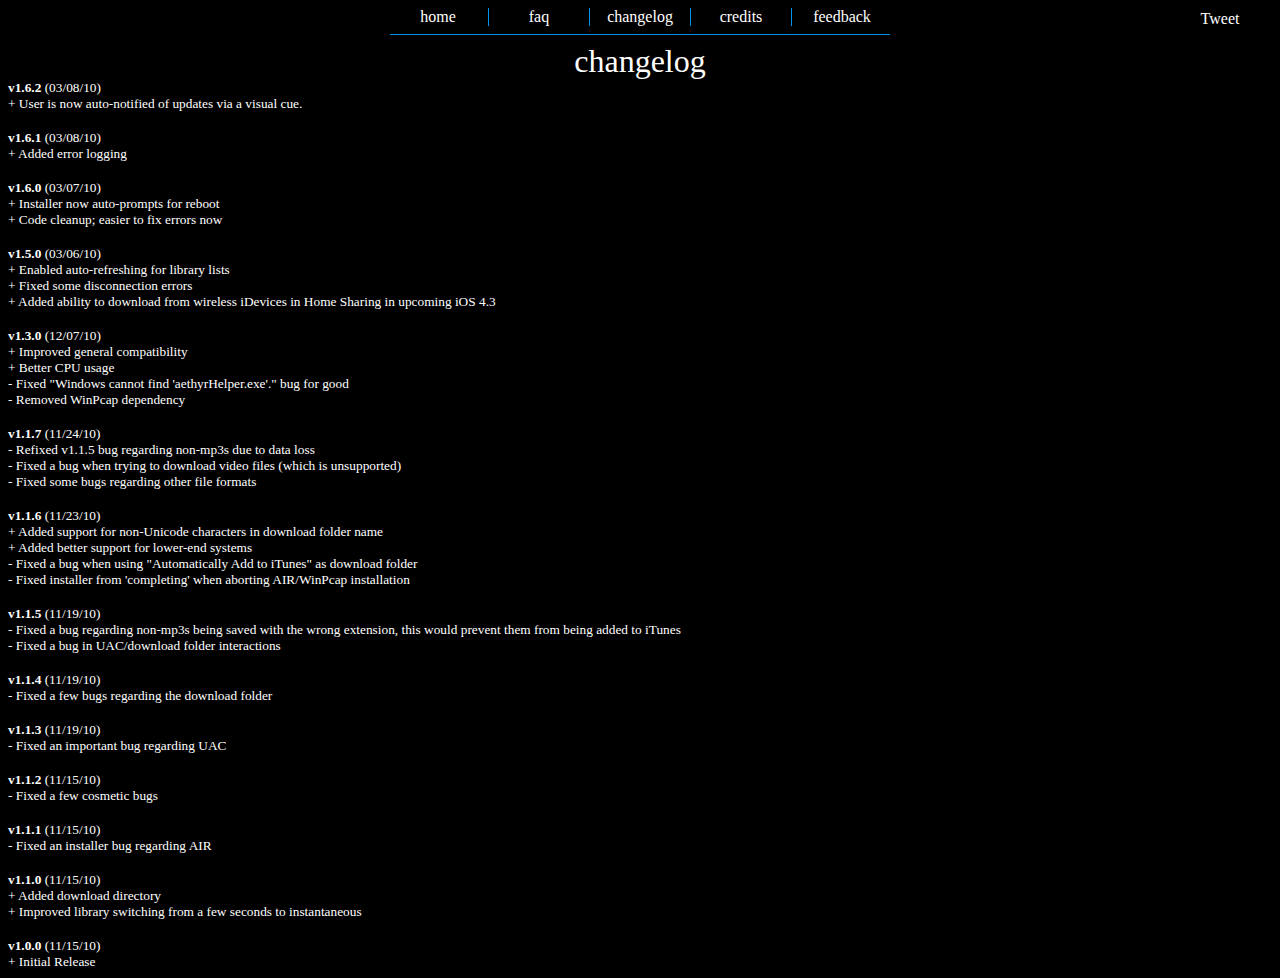
==== www/changelog.html @ 59ea7233 "1.6.2 added notifications of updates" ====
<html>

<head>
	<meta http-equiv="PRAGMA" content="NO-CACHE" />
	<meta http-equiv="CACHE-CONTROL" content="NO-STORE, NO-CACHE, MUST-REVALIDATE, POST-CHECK=0, PRE-CHECK=0, MAX-AGE=0" />
	<meta http-equiv="EXPIRES" content="01 Jan 1970 00:00:00 GMT" />
	<meta http-equiv="Last-Modified" content="01 Jan 1970 00:00:00 GMT" />
	<meta http-equiv="If-Modified-Since" content="01 Jan 1970 00:00:00 GMT" />
	<meta name="keywords" content="aethyr, download, itunes, aethyr jb, aethyr itunes, 598074, itunes jb, aethyr download, ourtunes, ourtunes alternvative, saveourtunes"> 
	<title>changelog</title>
	<link rel="stylesheet" type="text/css" href="theming.css" />
</head>

<body style="background-color:black">

<center>
	<div>
	<table>
		<ul>
			<li><a href="index.html">home</a></li>
			<li><a href="faq.html">faq</a></li>
			<li><a href="changelog.html">changelog</a></li>
			<li><a href="credits.html">credits</a></li>			
			<li class="last"><a href="feedback.html">feedback</a></li>
			<![if !IE]>
				<li style="position:fixed; right:10px; top:10px; border:none">
					<a href="http://twitter.com/share" class="twitter-share-button" data-url="http://aethyrjb.com" data-text="Aethyr: a Windows app that downloads from shared iTunes libraries." data-count="none" data-via="598074">Tweet</a>
					<script type="text/javascript" src="http://platform.twitter.com/widgets.js"></script>
				</li>
			<![endif]>
		</ul>
	</table>
	</div>
</center>

<hr />

<h1>changelog</h1>

<p>
	<b>v1.6.2</b> (03/08/10) <br/>
	+ User is now auto-notified of updates via a visual cue.<br/>
</p>

<br/>

<p>
	<b>v1.6.1</b> (03/08/10) <br/>
	+ Added error logging<br/>
</p>

<br/>

<p>
	<b>v1.6.0</b> (03/07/10) <br/>
	+ Installer now auto-prompts for reboot <br/>
	+ Code cleanup; easier to fix errors now <br/>
</p>

<br/>

<p>
	<b>v1.5.0</b> (03/06/10) <br/>
	+ Enabled auto-refreshing for library lists <br/>
	+ Fixed some disconnection errors <br/>
	+ Added ability to download from wireless iDevices in Home Sharing in upcoming iOS 4.3 <br/>
</p>

<br/>

<p>
	<b>v1.3.0</b> (12/07/10) <br/>
	+ Improved general compatibility <br/>
	+ Better CPU usage <br/>
	- Fixed "Windows cannot find 'aethyrHelper.exe'." bug for good <br/>
	- Removed WinPcap dependency <br/>
</p>

<br/>

<p>
	<b>v1.1.7</b> (11/24/10) <br/>
	- Refixed v1.1.5 bug regarding non-mp3s due to data loss <br/>
	- Fixed a bug when trying to download video files (which is unsupported) <br/>
	- Fixed some bugs regarding other file formats 
</p>

<br/>

<p>
	<b>v1.1.6</b> (11/23/10) <br/>
	+ Added support for non-Unicode characters in download folder name <br/>
	+ Added better support for lower-end systems <br/>
	- Fixed a bug when using "Automatically Add to iTunes" as download folder <br/>
	- Fixed installer from 'completing' when aborting AIR/WinPcap installation
</p>

<br/>

<p>
	<b>v1.1.5</b> (11/19/10) <br/>
	- Fixed a bug regarding non-mp3s being saved with the wrong extension, this would prevent them from being added to iTunes <br/>
	- Fixed a bug in UAC/download folder interactions 
</p>

<br/>

<p>
	<b>v1.1.4</b> (11/19/10) <br/>
	- Fixed a few bugs regarding the download folder
</p>

<br/>

<p>
	<b>v1.1.3</b> (11/19/10) <br/>
	- Fixed an important bug regarding UAC
</p>

<br/>

<p>
	<b>v1.1.2</b> (11/15/10) <br/>
	- Fixed a few cosmetic bugs
</p>

<br/>

<p>
	<b>v1.1.1</b> (11/15/10) <br/>
	- Fixed an installer bug regarding AIR
</p>

<br/>

<p>
	<b>v1.1.0</b> (11/15/10) <br/>
	+ Added download directory <br/>
	+ Improved library switching from a few seconds to instantaneous
</p>

<br/>

<p>
	<b>v1.0.0</b> (11/15/10) <br/>
	+ Initial Release <br/>
</p>
---- www/theming.css ----
body{
	font-family:"Segoe UI", "Myriad Pro", "Lucida Grande";
}

a{
	color:#FFFFFF;
	font-size:12pt;
	text-decoration:none;
	display:block;
	width:100px;
}
a:hover{
	color:#F1CA00;
}

ul{
	list-style-type:none;
	margin:0;
	padding:0;
	overflow:hidden;
}
div{
	display:table;
	text-align:center;
	margin:0 auto;
}
div table{
	text-align: center;	
}

form,input,textarea,li{
	font-size:10pt;
	color:white;
	background-color:black;
	font-family:"Segoe UI", "Myriad Pro", "Lucida Grande";
}

input.paypal{
	border:none;
}

li{
	float:left;
	display:inline;
	border-right:1px solid #0094F0;
	text-align:center;
}
li.last{
	border:none;
}

input,textarea{
	border:1px solid #0094F0;
}
input:focus,textarea:focus{
	border:1px solid #F1CA00;
}
input.button{
	font-family:Segoe UI;
	border:1px solid black;
}
input.button:hover{
	color:#F1CA00;
	cursor:pointer;
}

hr{
	color:#0094F0;
	background-color:#0094F0;
	border:none;
	height:1px;
	width:500px;
}

h1{
	text-align:center;
	font-size:24pt;
	color:white;
	margin:0;
	font-weight:normal;
}

h2{
	color:white;
	margin:0;
	font-weight:normal;
}
p{
	margin:0;
	color:white;
	font-size:10pt;
	font-family:"Segoe UI", "Myriad Pro", "Lucida Grande";
}
img{
	margin:0 auto;
	width:100%;
	border:none;
}
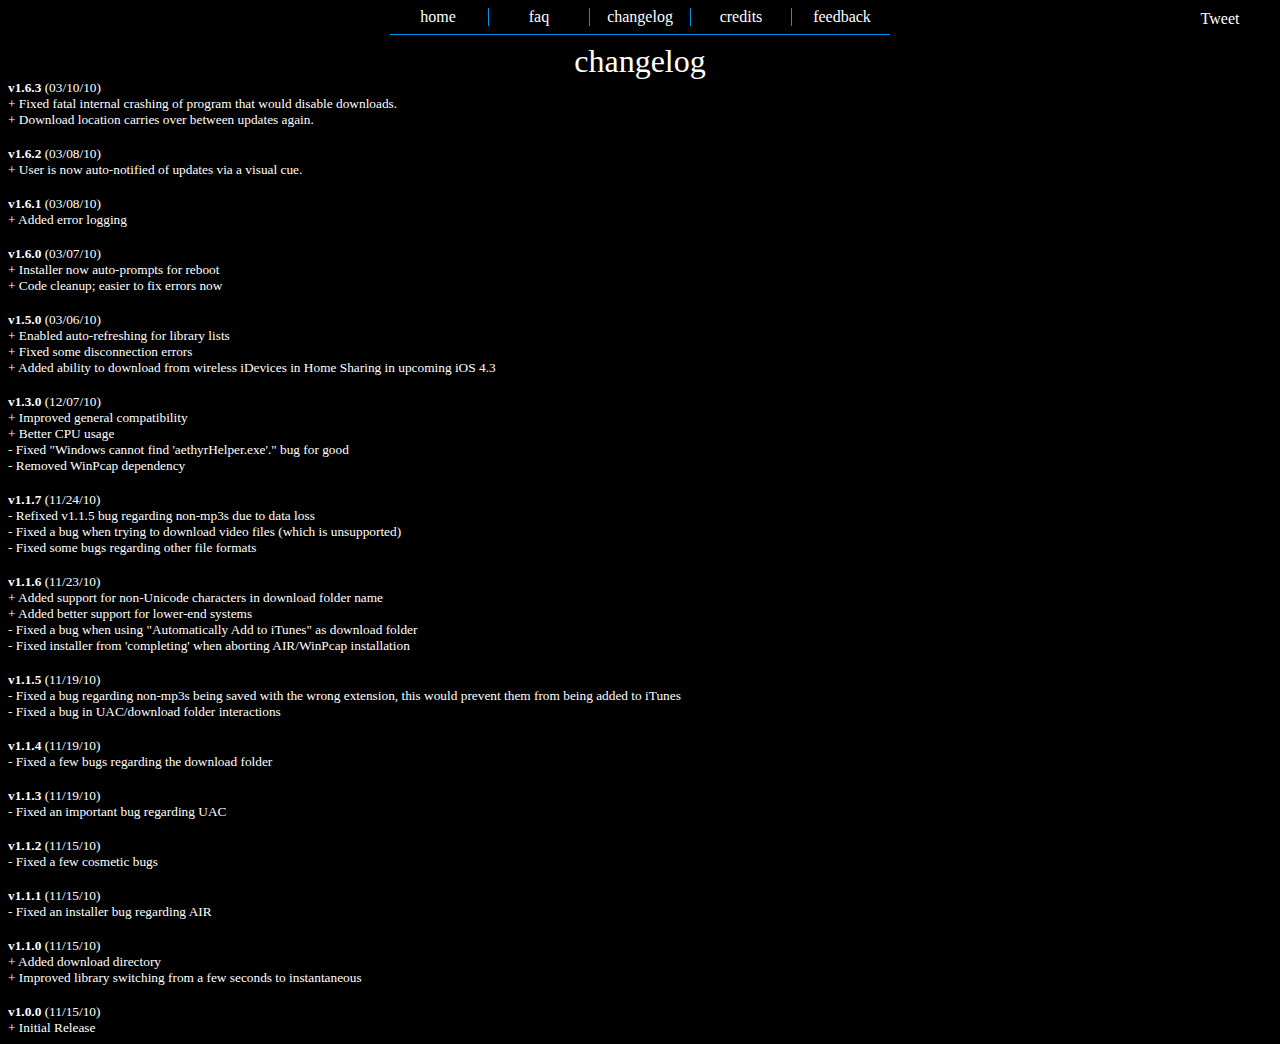
==== commit bfd09929: "fixed overly large buffers missing song catches or catching previous song" ====
--- a/www/changelog.html
+++ b/www/changelog.html
@@ -36,6 +36,14 @@
 <hr />
 
 <h1>changelog</h1>
+
+<p>
+	<b>v1.6.3</b> (03/10/10) <br/>
+	+ Fixed fatal internal crashing of program that would disable downloads.<br/>
+	+ Download location carries over between updates again.<br/>
+</p>
+
+<br/>
 
 <p>
 	<b>v1.6.2</b> (03/08/10) <br/>
